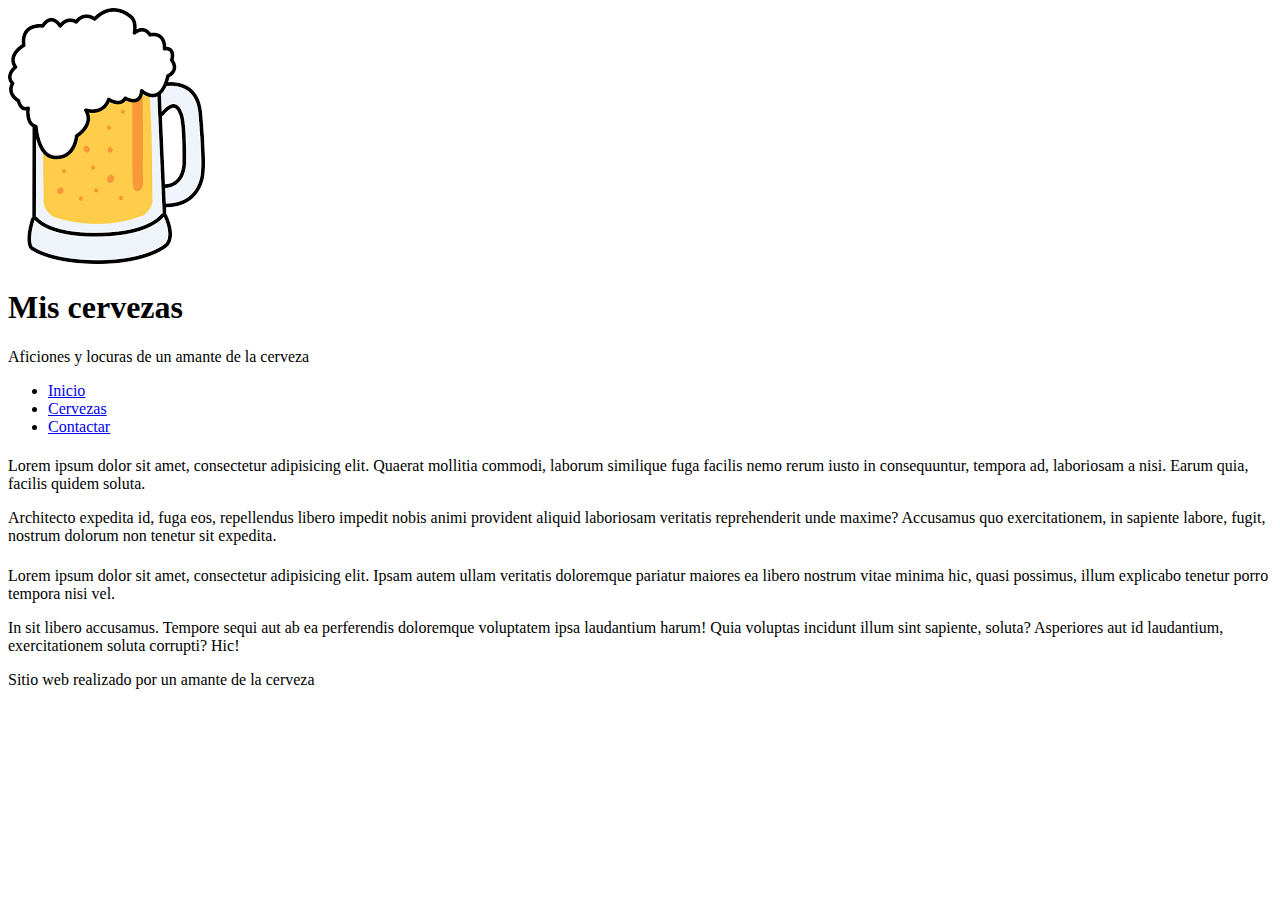
==== sources/index.html @ 0b04e0ee "Estructura base creada" ====
<!DOCTYPE html>
<html lang="es">
<head>
	<meta charset="UTF-8">
	<link rel="stylesheet" href="css/style.css">	
	<title>Mis cervezas</title>
</head>
<body>
	<header>
		<img src="../img/logo.png" alt="Cervezas" class="logo">
		<h1 class="title">Mis cervezas</h1>
		<p class="subtitle">Aficiones y locuras de un amante de la cerveza</p>
		<nav>
			<ul class="menu">
				<li class="menuitem">
					<a href="index.html" class="menulink">Inicio</a>
				</li>
				<li class="menuitem">
					<a  href="cervezas.html" class="menulink">Cervezas</a>
				</li>
				<li class="menuitem">
					<a  href="contactar.html" class="menulink">Contactar</a>
				</li>
			</ul>
		</nav>
	</header>
	<aside>
		<div>
			<h1 class="bannerTitle"></h1>
			<div class="bannerBody">
				<p>Lorem ipsum dolor sit amet, consectetur adipisicing elit. Quaerat mollitia commodi, laborum similique fuga facilis nemo rerum iusto in consequuntur, tempora ad, laboriosam a nisi. Earum quia, facilis quidem soluta.</p>
				<p>Architecto expedita id, fuga eos, repellendus libero impedit nobis animi provident aliquid laboriosam veritatis reprehenderit unde maxime? Accusamus quo exercitationem, in sapiente labore, fugit, nostrum dolorum non tenetur sit expedita.</p>
			</div>
		</div>
		<div>
			<h1 class="bannerTitle"></h1>
			<div class="bannerBody">
				<p>Lorem ipsum dolor sit amet, consectetur adipisicing elit. Ipsam autem ullam veritatis doloremque pariatur maiores ea libero nostrum vitae minima hic, quasi possimus, illum explicabo tenetur porro tempora nisi vel.</p>
				<p>In sit libero accusamus. Tempore sequi aut ab ea perferendis doloremque voluptatem ipsa laudantium harum! Quia voluptas incidunt illum sint sapiente, soluta? Asperiores aut id laudantium, exercitationem soluta corrupti? Hic!</p>
			</div>
		</div>
	</aside>
	<main>
		
	</main>
	<footer>
		<p class="copyright">Sitio web realizado por un amante de la cerveza</p>
	</footer>
</body>
</html>
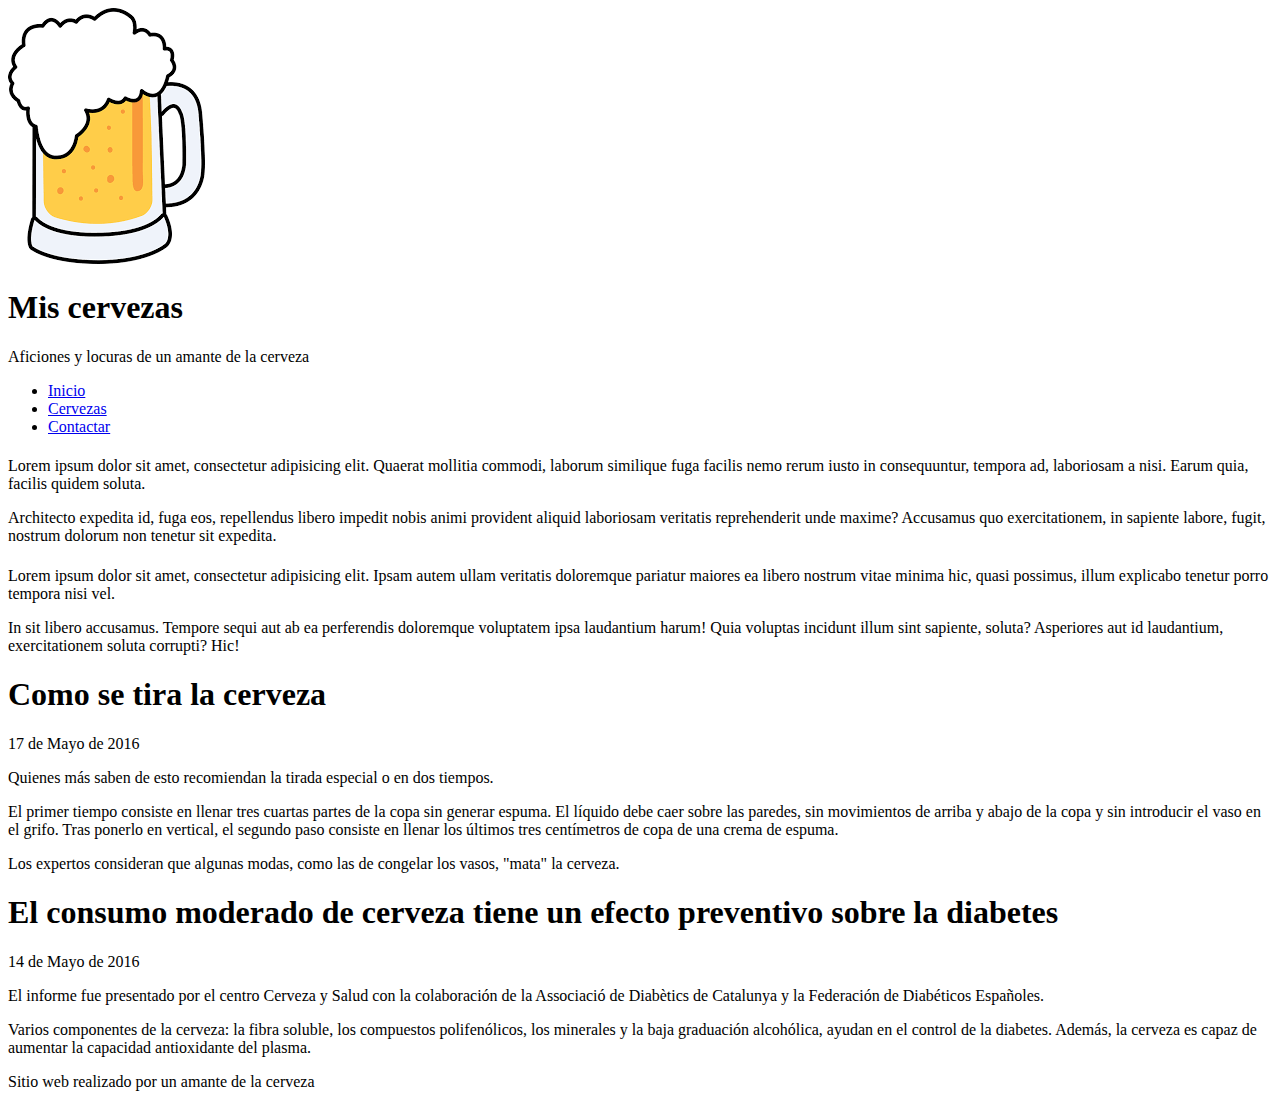
==== commit 616fa243: "Completado main" ====
--- a/sources/index.html
+++ b/sources/index.html
@@ -41,7 +41,20 @@
 		</div>
 	</aside>
 	<main>
-		
+<article><header><h1 class="newstitle">Como se tira la cerveza</h1>
+		<p class="newsdate">17 de Mayo de 2016</p></header>
+	
+	<p>Quienes más saben de esto recomiendan la tirada especial o en dos tiempos.</p>
+	<p>El primer tiempo consiste en llenar tres cuartas partes de la copa sin generar espuma. El líquido debe caer sobre las paredes, sin movimientos de arriba y abajo de la copa y sin introducir el vaso en el grifo. Tras ponerlo en vertical, el segundo paso consiste en llenar los últimos tres centímetros de copa de una crema de espuma.</p>
+	<p>Los expertos consideran que algunas modas, como las de congelar los vasos, "mata" la cerveza.</p></article>
+
+
+
+<article><header><h1 class="newstitle">El consumo moderado de cerveza tiene un efecto preventivo sobre la diabetes</h1>
+		<p class="newsdate">14 de Mayo de 2016</p></header>
+	
+	<p>El informe fue presentado por el centro Cerveza y Salud con la colaboración de la Associació de Diabètics de Catalunya y la Federación de Diabéticos Españoles.</p>
+	<p>Varios componentes de la cerveza: la fibra soluble, los compuestos polifenólicos, los minerales y la baja graduación alcohólica, ayudan en el control de la diabetes. Además, la cerveza es capaz de aumentar la capacidad antioxidante del plasma.</p></article>
 	</main>
 	<footer>
 		<p class="copyright">Sitio web realizado por un amante de la cerveza</p>
